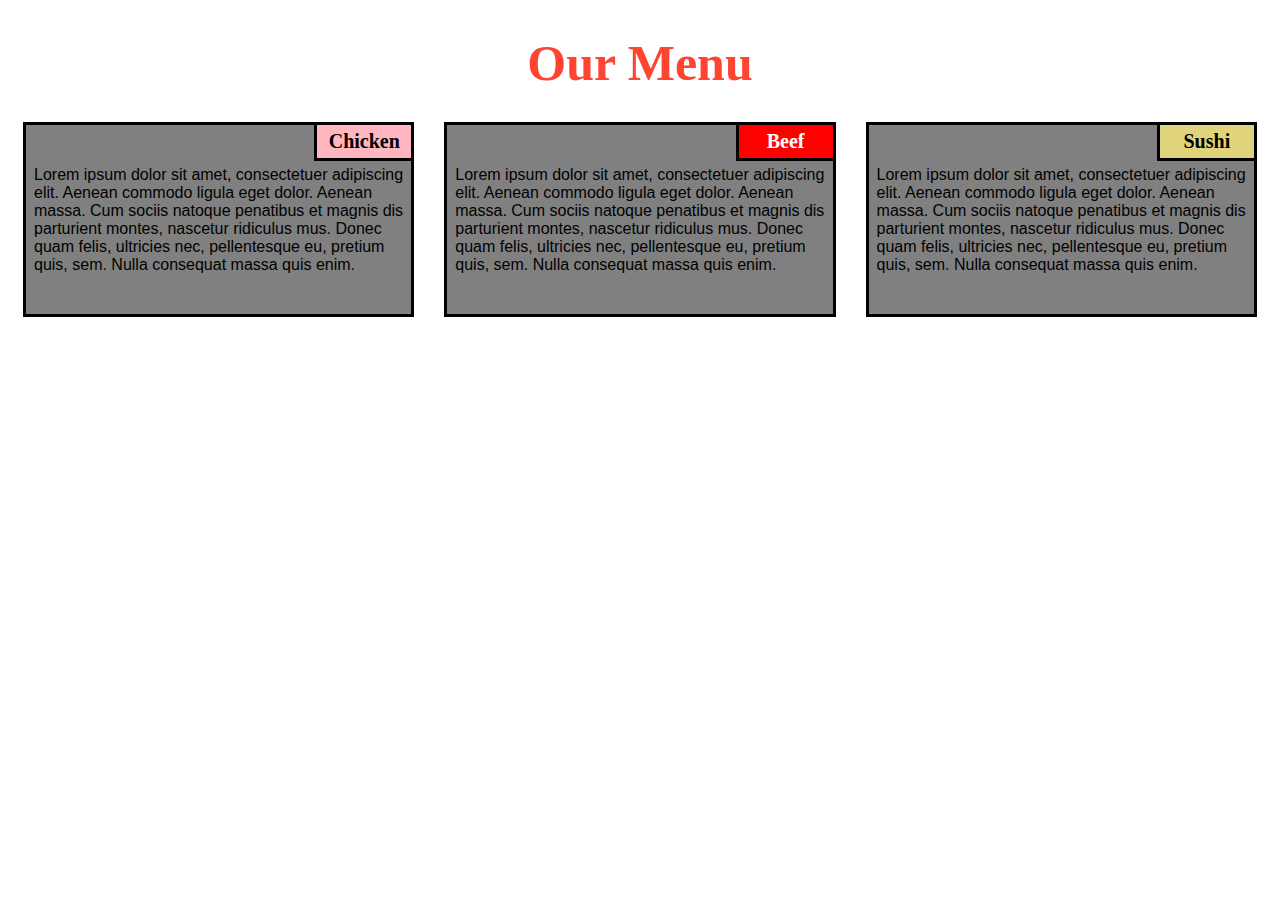
==== Mousam2502/module 2/index.html @ 6720cbb0 "updated" ====
<!DOCTYPE html>
<html>
<head>
    <meta charset="utf-8">
    <title>module2-solution</title>
</head>
<link rel="stylesheet" type="text/css" href="stylepage.css">
<body>
    <h1>Our Menu</h1>
    <section class="column-lg-4 colmn-md-6 colmn-sm-12">
        <div>
            <p class="sub1">Chicken</p>
            <p class="content">
                Lorem ipsum dolor sit amet, consectetuer adipiscing elit. Aenean commodo ligula eget dolor. Aenean massa. Cum sociis natoque penatibus et magnis dis parturient montes, nascetur ridiculus mus. Donec quam felis, ultricies nec, pellentesque eu, pretium quis, sem. Nulla consequat massa quis enim.
            </p>
        </div>
    </section>
    <section class="column-lg-4 colmn-md-6 colmn-sm-12">
        <div>
            <p class="sub2">Beef</p>
            <p class="content">
                Lorem ipsum dolor sit amet, consectetuer adipiscing elit. Aenean commodo ligula eget dolor. Aenean massa. Cum sociis natoque penatibus et magnis dis parturient montes, nascetur ridiculus mus. Donec quam felis, ultricies nec, pellentesque eu, pretium quis, sem. Nulla consequat massa quis enim.
        </div>
    </section>
    <section class="column-lg-4 colmn-md-12 colmn-sm-12">
        <div>
            <p class="sub3">Sushi</p>
            <p class="content">
                Lorem ipsum dolor sit amet, consectetuer adipiscing elit. Aenean commodo ligula eget dolor. Aenean massa. Cum sociis natoque penatibus et magnis dis parturient montes, nascetur ridiculus mus. Donec quam felis, ultricies nec, pellentesque eu, pretium quis, sem. Nulla consequat massa quis enim.
            </p>
        </div>
</body>
</html>
---- Mousam2502/module 2/stylepage.css ----
/*basic style*/
*
{
	box-sizing: border-box;
}
body
{
	background-color: white;
}
h1
{
	margin-bottom: 15px;
	text-align: center;
	color: #ff4532;
	font-size: 50px;
}
section
{
	position: relative;
        padding: 15px;
        width: 90%;
}
p
{
        position: relative;
        clear: right;
}
div
{
        position: relative;
        background-color: gray;
        border: 3.5px solid black;
        width: 100%;
        margin-left: auto;
        margin-right: auto;
        margin-bottom: auto;
}
.sub1
{
        float: right;
        width: 100px;
        padding: 5px;
        margin: -3px -3px 0px;
        border: 3.5px solid black;
        text-align: center;
        font-size: 125%;
        font-weight: bold;
        background-color: #FFB6C1;
}
.sub2
{
        float: right;
        color: white;
        width: 100px;
        padding: 5px;
        margin: -3px -3px 0px;
        border: 3.5px solid black;
        text-align: center;
        font-size: 125%;
        font-weight: bold;
        background-color: #FF0000;
}
.sub3{
        color: black;
        float: right;
        width: 100px;
        padding: 5px;
         margin: -3px -3px 0px;
        border: 3.5px solid black;
        text-align: center;
        font-size: 125%;
        font-weight: bold;
        background-color: rgb(223, 212, 121);

}
.content
{
        padding: 5px;
        border: none;
        background-color: gray;
        font-family: Helvetica;
        color: black;
        margin: 3px ;
        height: 150px;
        overflow: auto;
}
.row
{
        width: 90%;
}
@media (min-width: 992px)
{
        .column-lg-4
	{
        	float: left;
            	width: 33.33%;
        }
}
@media (min-width: 768px) and (max-width: 991px)
{
        .colmn-md-6
	{
            	float: left;
            	width: 50%;
            	margin-left: auto;
            	margin-right: auto;
        }
        .colmn-md-12
	{
            	float: left;
            	width: 100%;
            	margin-left: auto;
            	margin-right: auto;
        }
}
@media (max-width: 767px)
{
        .colmn-sm-12
	{
            	float: left;
            	width: 100%;
        }
}
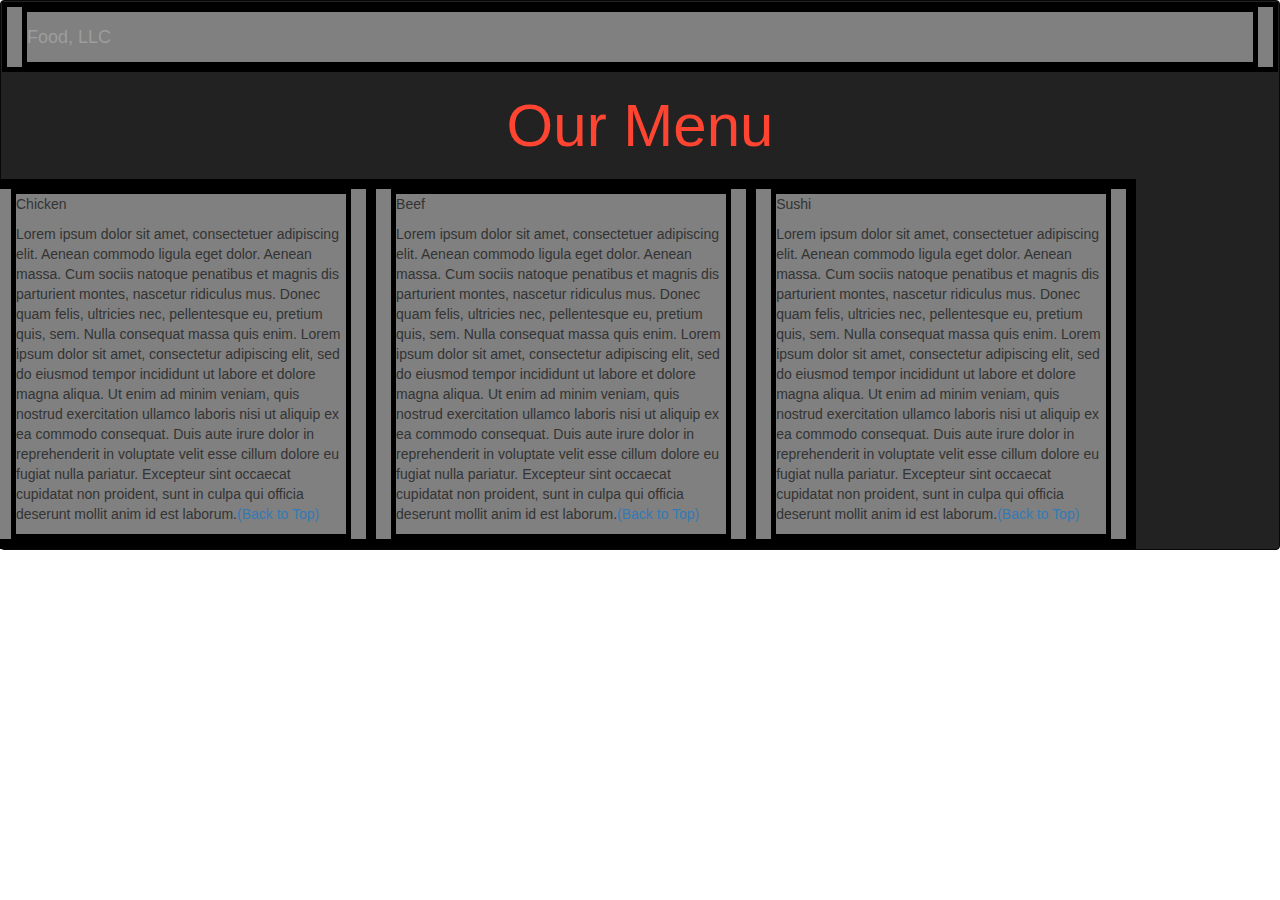
==== commit f4616368: "Update index.html" ====
--- a/Mousam2502/module 2/index.html
+++ b/Mousam2502/module 2/index.html
@@ -2,33 +2,64 @@
 <!DOCTYPE html>
 <html>
 <head>
-    <meta charset="utf-8">
-    <title>module2-solution</title>
+<title>Module 3</title>
+  <meta name="viewport" content="width=device-width, initial-scale=1">
+  <link rel="stylesheet" href="https://maxcdn.bootstrapcdn.com/bootstrap/3.3.7/css/bootstrap.min.css">
+  <script src="https://ajax.googleapis.com/ajax/libs/jquery/3.3.1/jquery.min.js"></script>
+  <script src="https://maxcdn.bootstrapcdn.com/bootstrap/3.3.7/js/bootstrap.min.js"></script>
 </head>
+<meta name="viewport" content="width=device-width, initial-scale=1">
 <link rel="stylesheet" type="text/css" href="stylepage.css">
 <body>
-    <h1>Our Menu</h1>
-    <section class="column-lg-4 colmn-md-6 colmn-sm-12">
-        <div>
-            <p class="sub1">Chicken</p>
-            <p class="content">
-                Lorem ipsum dolor sit amet, consectetuer adipiscing elit. Aenean commodo ligula eget dolor. Aenean massa. Cum sociis natoque penatibus et magnis dis parturient montes, nascetur ridiculus mus. Donec quam felis, ultricies nec, pellentesque eu, pretium quis, sem. Nulla consequat massa quis enim.
-            </p>
-        </div>
-    </section>
-    <section class="column-lg-4 colmn-md-6 colmn-sm-12">
-        <div>
-            <p class="sub2">Beef</p>
-            <p class="content">
-                Lorem ipsum dolor sit amet, consectetuer adipiscing elit. Aenean commodo ligula eget dolor. Aenean massa. Cum sociis natoque penatibus et magnis dis parturient montes, nascetur ridiculus mus. Donec quam felis, ultricies nec, pellentesque eu, pretium quis, sem. Nulla consequat massa quis enim.
-        </div>
-    </section>
-    <section class="column-lg-4 colmn-md-12 colmn-sm-12">
-        <div>
-            <p class="sub3">Sushi</p>
-            <p class="content">
-                Lorem ipsum dolor sit amet, consectetuer adipiscing elit. Aenean commodo ligula eget dolor. Aenean massa. Cum sociis natoque penatibus et magnis dis parturient montes, nascetur ridiculus mus. Donec quam felis, ultricies nec, pellentesque eu, pretium quis, sem. Nulla consequat massa quis enim.
-            </p>
-        </div>
+
+
+<nav class="navbar navbar-inverse" id="top">
+<nav class="navbar" id="top">
+  <div class="container-fluid">
+
+    <div class="navbar-header">
+      <button type="button" class="navbar-toggle" data-toggle="collapse" data-target="#myNavbar">
+        <span class="icon-bar"></span>
+        <span class="icon-bar"></span>
+        <span class="icon-bar"></span> 
+      </button>
+      <a class="navbar-brand" href="#">Food, LLC</a>
+    </div>
+
+    <div class="collapse" id="myNavbar">
+      <ul class="nav navbar-nav">
+        <li class="menu-item"><a href="#">Chicken</a></li>
+        <li class="menu-item"><a href="#">Beef</a></li> 
+        <li class="menu-item"><a href="#">Sushi</a></li> 
+      <ul class="nav navbar-nav visible-xs">
+        <li><a class="menu-item" href="#">Chicken</a></li>
+        <li><a class="menu-item" href="#">Beef</a></li> 
+        <li><a class="menu-item" href="#">Sushi</a></li> 
+      </ul>
+    </div>
+
+  </div>
+</nav>
+<h1 class="main-title">Our Menu</h1>
+<div class="row">
+  <div class="col-lg-4 col-md-6 col-sm-12">
+    <div class="content-box">
+      <p class="item-name">Chicken</p>
+      <p>Lorem ipsum dolor sit amet, consectetuer adipiscing elit. Aenean commodo ligula eget dolor. Aenean massa. Cum sociis natoque penatibus et magnis dis parturient montes, nascetur ridiculus mus. Donec quam felis, ultricies nec, pellentesque eu, pretium quis, sem. Nulla consequat massa quis enim. Lorem ipsum dolor sit amet, consectetur adipiscing elit, sed do eiusmod tempor incididunt ut labore et dolore magna aliqua. Ut enim ad minim veniam, quis nostrud exercitation ullamco laboris nisi ut aliquip ex ea commodo consequat. Duis aute irure dolor in reprehenderit in voluptate velit esse cillum dolore eu fugiat nulla pariatur. Excepteur sint occaecat cupidatat non proident, sunt in culpa qui officia deserunt mollit anim id est laborum.<a href="#top">(Back to Top)</a></p>
+    </div>
+  </div>
+  <div class="col-lg-4 col-md-6 col-sm-12">
+    <div class="content-box">
+      <p class="item-name">Beef</p>
+      <p>Lorem ipsum dolor sit amet, consectetuer adipiscing elit. Aenean commodo ligula eget dolor. Aenean massa. Cum sociis natoque penatibus et magnis dis parturient montes, nascetur ridiculus mus. Donec quam felis, ultricies nec, pellentesque eu, pretium quis, sem. Nulla consequat massa quis enim. Lorem ipsum dolor sit amet, consectetur adipiscing elit, sed do eiusmod tempor incididunt ut labore et dolore magna aliqua. Ut enim ad minim veniam, quis nostrud exercitation ullamco laboris nisi ut aliquip ex ea commodo consequat. Duis aute irure dolor in reprehenderit in voluptate velit esse cillum dolore eu fugiat nulla pariatur. Excepteur sint occaecat cupidatat non proident, sunt in culpa qui officia deserunt mollit anim id est laborum.<a href="#top">(Back to Top)</a></p>
+    </div>
+  </div>
+  <div class="col-lg-4 col-md-12 col-sm-12">
+    <div class="content-box">
+      <p class="item-name">Sushi</p>
+      <p>Lorem ipsum dolor sit amet, consectetuer adipiscing elit. Aenean commodo ligula eget dolor. Aenean massa. Cum sociis natoque penatibus et magnis dis parturient montes, nascetur ridiculus mus. Donec quam felis, ultricies nec, pellentesque eu, pretium quis, sem. Nulla consequat massa quis enim. Lorem ipsum dolor sit amet, consectetur adipiscing elit, sed do eiusmod tempor incididunt ut labore et dolore magna aliqua. Ut enim ad minim veniam, quis nostrud exercitation ullamco laboris nisi ut aliquip ex ea commodo consequat. Duis aute irure dolor in reprehenderit in voluptate velit esse cillum dolore eu fugiat nulla pariatur. Excepteur sint occaecat cupidatat non proident, sunt in culpa qui officia deserunt mollit anim id est laborum.<a href="#top">(Back to Top)</a></p>
+    </div>
+  </div>
+</div>
 </body>
-</html>+</html>
--- a/Mousam2502/module 2/stylepage.css
+++ b/Mousam2502/module 2/stylepage.css
@@ -9,16 +9,16 @@
 }
 h1
 {
-	margin-bottom: 15px;
+	margin-bottom: 20px;
 	text-align: center;
 	color: #ff4532;
-	font-size: 50px;
+	font-size: 60px;
 }
 section
 {
 	position: relative;
-        padding: 15px;
-        width: 90%;
+        padding: 10px;
+        width: 95%;
 }
 p
 {
@@ -29,7 +29,7 @@
 {
         position: relative;
         background-color: gray;
-        border: 3.5px solid black;
+        border: 5px solid black;
         width: 100%;
         margin-left: auto;
         margin-right: auto;
@@ -37,13 +37,14 @@
 }
 .sub1
 {
+	color: black;
         float: right;
         width: 100px;
         padding: 5px;
         margin: -3px -3px 0px;
-        border: 3.5px solid black;
+        border: 5px solid black;
         text-align: center;
-        font-size: 125%;
+        font-size: 120%;
         font-weight: bold;
         background-color: #FFB6C1;
 }
@@ -54,9 +55,9 @@
         width: 100px;
         padding: 5px;
         margin: -3px -3px 0px;
-        border: 3.5px solid black;
+        border: 5px solid black;
         text-align: center;
-        font-size: 125%;
+        font-size: 120%;
         font-weight: bold;
         background-color: #FF0000;
 }
@@ -66,21 +67,21 @@
         width: 100px;
         padding: 5px;
          margin: -3px -3px 0px;
-        border: 3.5px solid black;
+        border: 5px solid black;
         text-align: center;
-        font-size: 125%;
+        font-size: 120%;
         font-weight: bold;
         background-color: rgb(223, 212, 121);
 
 }
 .content
 {
-        padding: 5px;
+        padding: 7.5px;
         border: none;
         background-color: gray;
         font-family: Helvetica;
         color: black;
-        margin: 3px ;
+        margin: 2.5px ;
         height: 150px;
         overflow: auto;
 }
@@ -120,4 +121,4 @@
             	float: left;
             	width: 100%;
         }
-}+}
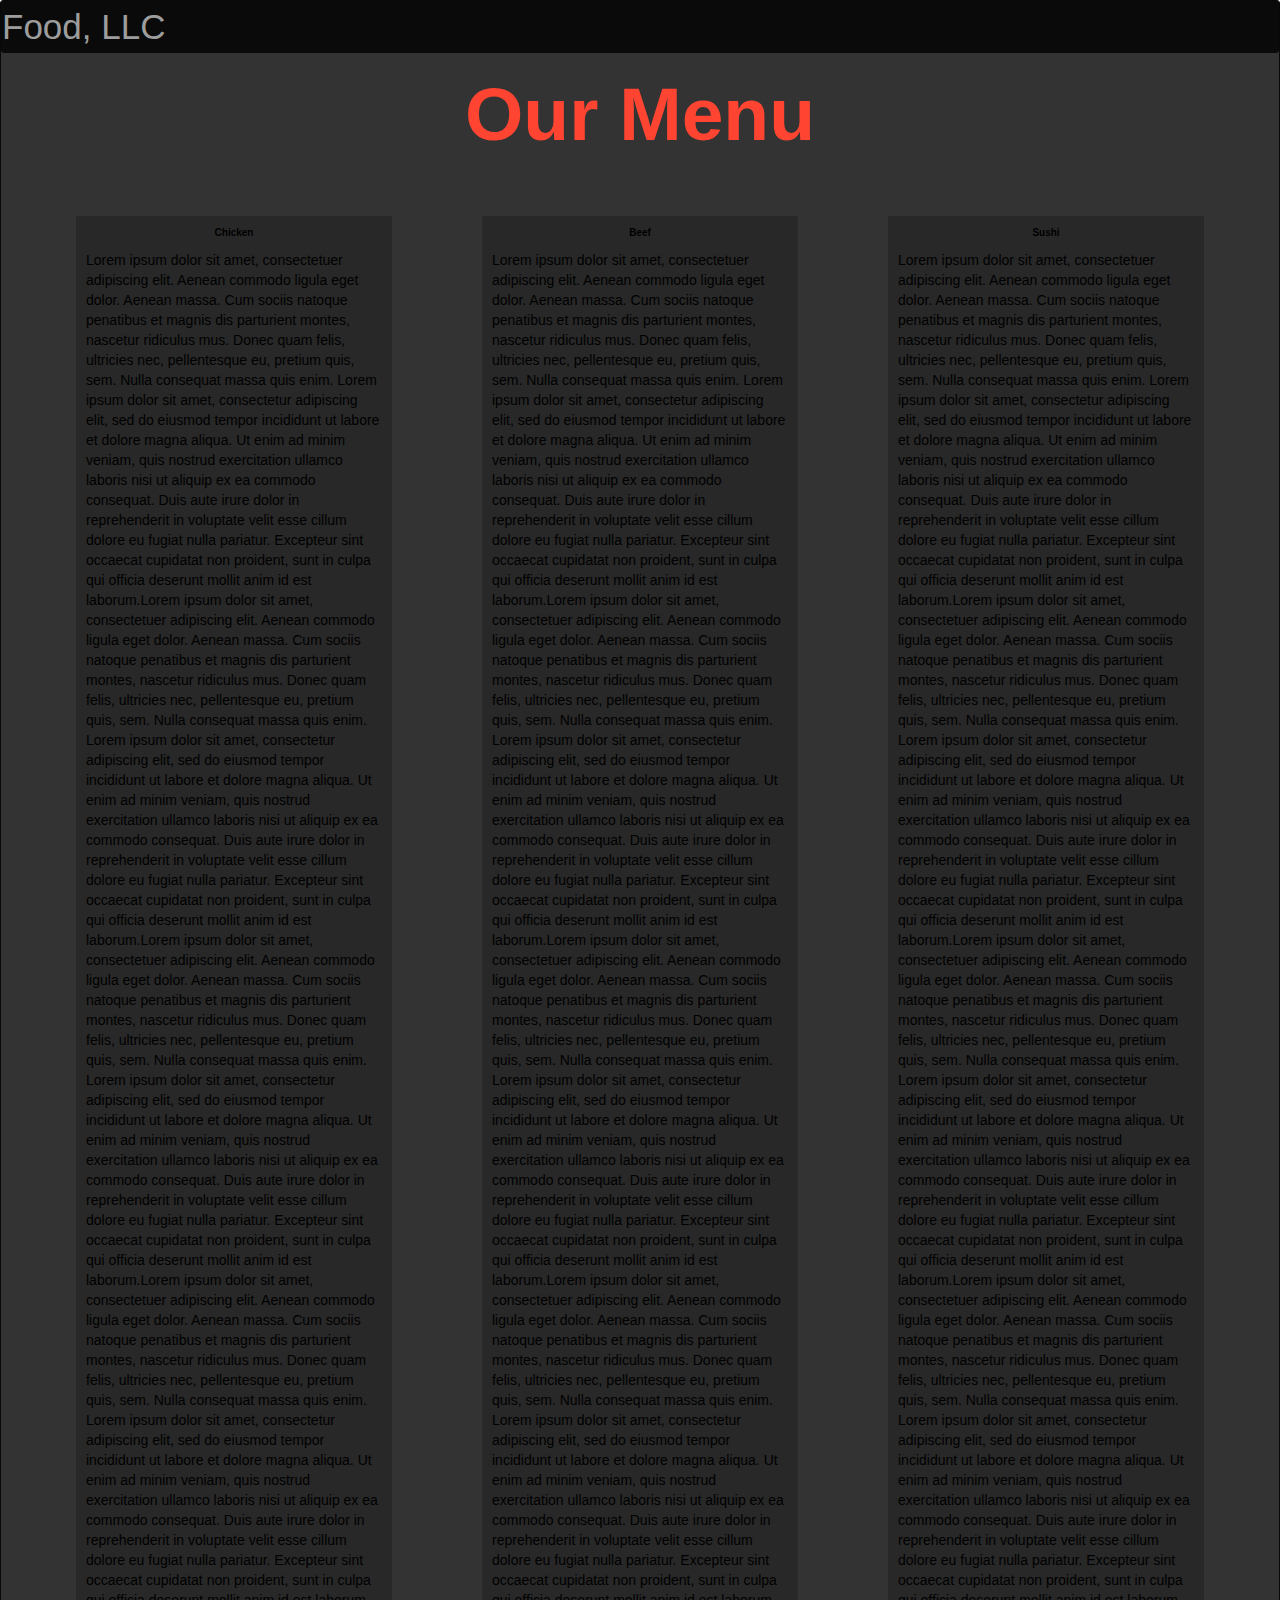
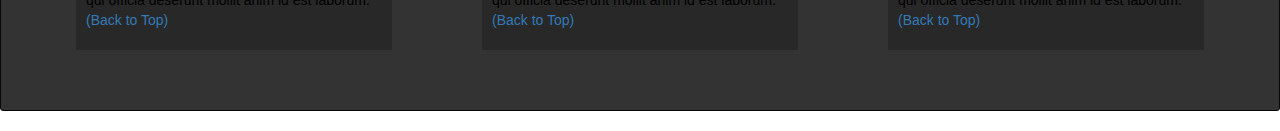
==== commit 2809ef7a: "Update index.html" ====
--- a/Mousam2502/module 2/index.html
+++ b/Mousam2502/module 2/index.html
@@ -45,19 +45,19 @@
   <div class="col-lg-4 col-md-6 col-sm-12">
     <div class="content-box">
       <p class="item-name">Chicken</p>
-      <p>Lorem ipsum dolor sit amet, consectetuer adipiscing elit. Aenean commodo ligula eget dolor. Aenean massa. Cum sociis natoque penatibus et magnis dis parturient montes, nascetur ridiculus mus. Donec quam felis, ultricies nec, pellentesque eu, pretium quis, sem. Nulla consequat massa quis enim. Lorem ipsum dolor sit amet, consectetur adipiscing elit, sed do eiusmod tempor incididunt ut labore et dolore magna aliqua. Ut enim ad minim veniam, quis nostrud exercitation ullamco laboris nisi ut aliquip ex ea commodo consequat. Duis aute irure dolor in reprehenderit in voluptate velit esse cillum dolore eu fugiat nulla pariatur. Excepteur sint occaecat cupidatat non proident, sunt in culpa qui officia deserunt mollit anim id est laborum.<a href="#top">(Back to Top)</a></p>
+      <p>Lorem ipsum dolor sit amet, consectetuer adipiscing elit. Aenean commodo ligula eget dolor. Aenean massa. Cum sociis natoque penatibus et magnis dis parturient montes, nascetur ridiculus mus. Donec quam felis, ultricies nec, pellentesque eu, pretium quis, sem. Nulla consequat massa quis enim. Lorem ipsum dolor sit amet, consectetur adipiscing elit, sed do eiusmod tempor incididunt ut labore et dolore magna aliqua. Ut enim ad minim veniam, quis nostrud exercitation ullamco laboris nisi ut aliquip ex ea commodo consequat. Duis aute irure dolor in reprehenderit in voluptate velit esse cillum dolore eu fugiat nulla pariatur. Excepteur sint occaecat cupidatat non proident, sunt in culpa qui officia deserunt mollit anim id est laborum.Lorem ipsum dolor sit amet, consectetuer adipiscing elit. Aenean commodo ligula eget dolor. Aenean massa. Cum sociis natoque penatibus et magnis dis parturient montes, nascetur ridiculus mus. Donec quam felis, ultricies nec, pellentesque eu, pretium quis, sem. Nulla consequat massa quis enim. Lorem ipsum dolor sit amet, consectetur adipiscing elit, sed do eiusmod tempor incididunt ut labore et dolore magna aliqua. Ut enim ad minim veniam, quis nostrud exercitation ullamco laboris nisi ut aliquip ex ea commodo consequat. Duis aute irure dolor in reprehenderit in voluptate velit esse cillum dolore eu fugiat nulla pariatur. Excepteur sint occaecat cupidatat non proident, sunt in culpa qui officia deserunt mollit anim id est laborum.Lorem ipsum dolor sit amet, consectetuer adipiscing elit. Aenean commodo ligula eget dolor. Aenean massa. Cum sociis natoque penatibus et magnis dis parturient montes, nascetur ridiculus mus. Donec quam felis, ultricies nec, pellentesque eu, pretium quis, sem. Nulla consequat massa quis enim. Lorem ipsum dolor sit amet, consectetur adipiscing elit, sed do eiusmod tempor incididunt ut labore et dolore magna aliqua. Ut enim ad minim veniam, quis nostrud exercitation ullamco laboris nisi ut aliquip ex ea commodo consequat. Duis aute irure dolor in reprehenderit in voluptate velit esse cillum dolore eu fugiat nulla pariatur. Excepteur sint occaecat cupidatat non proident, sunt in culpa qui officia deserunt mollit anim id est laborum.Lorem ipsum dolor sit amet, consectetuer adipiscing elit. Aenean commodo ligula eget dolor. Aenean massa. Cum sociis natoque penatibus et magnis dis parturient montes, nascetur ridiculus mus. Donec quam felis, ultricies nec, pellentesque eu, pretium quis, sem. Nulla consequat massa quis enim. Lorem ipsum dolor sit amet, consectetur adipiscing elit, sed do eiusmod tempor incididunt ut labore et dolore magna aliqua. Ut enim ad minim veniam, quis nostrud exercitation ullamco laboris nisi ut aliquip ex ea commodo consequat. Duis aute irure dolor in reprehenderit in voluptate velit esse cillum dolore eu fugiat nulla pariatur. Excepteur sint occaecat cupidatat non proident, sunt in culpa qui officia deserunt mollit anim id est laborum.<a href="#top">(Back to Top)</a></p>
     </div>
   </div>
   <div class="col-lg-4 col-md-6 col-sm-12">
     <div class="content-box">
       <p class="item-name">Beef</p>
-      <p>Lorem ipsum dolor sit amet, consectetuer adipiscing elit. Aenean commodo ligula eget dolor. Aenean massa. Cum sociis natoque penatibus et magnis dis parturient montes, nascetur ridiculus mus. Donec quam felis, ultricies nec, pellentesque eu, pretium quis, sem. Nulla consequat massa quis enim. Lorem ipsum dolor sit amet, consectetur adipiscing elit, sed do eiusmod tempor incididunt ut labore et dolore magna aliqua. Ut enim ad minim veniam, quis nostrud exercitation ullamco laboris nisi ut aliquip ex ea commodo consequat. Duis aute irure dolor in reprehenderit in voluptate velit esse cillum dolore eu fugiat nulla pariatur. Excepteur sint occaecat cupidatat non proident, sunt in culpa qui officia deserunt mollit anim id est laborum.<a href="#top">(Back to Top)</a></p>
+      <p>Lorem ipsum dolor sit amet, consectetuer adipiscing elit. Aenean commodo ligula eget dolor. Aenean massa. Cum sociis natoque penatibus et magnis dis parturient montes, nascetur ridiculus mus. Donec quam felis, ultricies nec, pellentesque eu, pretium quis, sem. Nulla consequat massa quis enim. Lorem ipsum dolor sit amet, consectetur adipiscing elit, sed do eiusmod tempor incididunt ut labore et dolore magna aliqua. Ut enim ad minim veniam, quis nostrud exercitation ullamco laboris nisi ut aliquip ex ea commodo consequat. Duis aute irure dolor in reprehenderit in voluptate velit esse cillum dolore eu fugiat nulla pariatur. Excepteur sint occaecat cupidatat non proident, sunt in culpa qui officia deserunt mollit anim id est laborum.Lorem ipsum dolor sit amet, consectetuer adipiscing elit. Aenean commodo ligula eget dolor. Aenean massa. Cum sociis natoque penatibus et magnis dis parturient montes, nascetur ridiculus mus. Donec quam felis, ultricies nec, pellentesque eu, pretium quis, sem. Nulla consequat massa quis enim. Lorem ipsum dolor sit amet, consectetur adipiscing elit, sed do eiusmod tempor incididunt ut labore et dolore magna aliqua. Ut enim ad minim veniam, quis nostrud exercitation ullamco laboris nisi ut aliquip ex ea commodo consequat. Duis aute irure dolor in reprehenderit in voluptate velit esse cillum dolore eu fugiat nulla pariatur. Excepteur sint occaecat cupidatat non proident, sunt in culpa qui officia deserunt mollit anim id est laborum.Lorem ipsum dolor sit amet, consectetuer adipiscing elit. Aenean commodo ligula eget dolor. Aenean massa. Cum sociis natoque penatibus et magnis dis parturient montes, nascetur ridiculus mus. Donec quam felis, ultricies nec, pellentesque eu, pretium quis, sem. Nulla consequat massa quis enim. Lorem ipsum dolor sit amet, consectetur adipiscing elit, sed do eiusmod tempor incididunt ut labore et dolore magna aliqua. Ut enim ad minim veniam, quis nostrud exercitation ullamco laboris nisi ut aliquip ex ea commodo consequat. Duis aute irure dolor in reprehenderit in voluptate velit esse cillum dolore eu fugiat nulla pariatur. Excepteur sint occaecat cupidatat non proident, sunt in culpa qui officia deserunt mollit anim id est laborum.Lorem ipsum dolor sit amet, consectetuer adipiscing elit. Aenean commodo ligula eget dolor. Aenean massa. Cum sociis natoque penatibus et magnis dis parturient montes, nascetur ridiculus mus. Donec quam felis, ultricies nec, pellentesque eu, pretium quis, sem. Nulla consequat massa quis enim. Lorem ipsum dolor sit amet, consectetur adipiscing elit, sed do eiusmod tempor incididunt ut labore et dolore magna aliqua. Ut enim ad minim veniam, quis nostrud exercitation ullamco laboris nisi ut aliquip ex ea commodo consequat. Duis aute irure dolor in reprehenderit in voluptate velit esse cillum dolore eu fugiat nulla pariatur. Excepteur sint occaecat cupidatat non proident, sunt in culpa qui officia deserunt mollit anim id est laborum.<a href="#top">(Back to Top)</a></p>
     </div>
   </div>
   <div class="col-lg-4 col-md-12 col-sm-12">
     <div class="content-box">
       <p class="item-name">Sushi</p>
-      <p>Lorem ipsum dolor sit amet, consectetuer adipiscing elit. Aenean commodo ligula eget dolor. Aenean massa. Cum sociis natoque penatibus et magnis dis parturient montes, nascetur ridiculus mus. Donec quam felis, ultricies nec, pellentesque eu, pretium quis, sem. Nulla consequat massa quis enim. Lorem ipsum dolor sit amet, consectetur adipiscing elit, sed do eiusmod tempor incididunt ut labore et dolore magna aliqua. Ut enim ad minim veniam, quis nostrud exercitation ullamco laboris nisi ut aliquip ex ea commodo consequat. Duis aute irure dolor in reprehenderit in voluptate velit esse cillum dolore eu fugiat nulla pariatur. Excepteur sint occaecat cupidatat non proident, sunt in culpa qui officia deserunt mollit anim id est laborum.<a href="#top">(Back to Top)</a></p>
+      <p>Lorem ipsum dolor sit amet, consectetuer adipiscing elit. Aenean commodo ligula eget dolor. Aenean massa. Cum sociis natoque penatibus et magnis dis parturient montes, nascetur ridiculus mus. Donec quam felis, ultricies nec, pellentesque eu, pretium quis, sem. Nulla consequat massa quis enim. Lorem ipsum dolor sit amet, consectetur adipiscing elit, sed do eiusmod tempor incididunt ut labore et dolore magna aliqua. Ut enim ad minim veniam, quis nostrud exercitation ullamco laboris nisi ut aliquip ex ea commodo consequat. Duis aute irure dolor in reprehenderit in voluptate velit esse cillum dolore eu fugiat nulla pariatur. Excepteur sint occaecat cupidatat non proident, sunt in culpa qui officia deserunt mollit anim id est laborum.Lorem ipsum dolor sit amet, consectetuer adipiscing elit. Aenean commodo ligula eget dolor. Aenean massa. Cum sociis natoque penatibus et magnis dis parturient montes, nascetur ridiculus mus. Donec quam felis, ultricies nec, pellentesque eu, pretium quis, sem. Nulla consequat massa quis enim. Lorem ipsum dolor sit amet, consectetur adipiscing elit, sed do eiusmod tempor incididunt ut labore et dolore magna aliqua. Ut enim ad minim veniam, quis nostrud exercitation ullamco laboris nisi ut aliquip ex ea commodo consequat. Duis aute irure dolor in reprehenderit in voluptate velit esse cillum dolore eu fugiat nulla pariatur. Excepteur sint occaecat cupidatat non proident, sunt in culpa qui officia deserunt mollit anim id est laborum.Lorem ipsum dolor sit amet, consectetuer adipiscing elit. Aenean commodo ligula eget dolor. Aenean massa. Cum sociis natoque penatibus et magnis dis parturient montes, nascetur ridiculus mus. Donec quam felis, ultricies nec, pellentesque eu, pretium quis, sem. Nulla consequat massa quis enim. Lorem ipsum dolor sit amet, consectetur adipiscing elit, sed do eiusmod tempor incididunt ut labore et dolore magna aliqua. Ut enim ad minim veniam, quis nostrud exercitation ullamco laboris nisi ut aliquip ex ea commodo consequat. Duis aute irure dolor in reprehenderit in voluptate velit esse cillum dolore eu fugiat nulla pariatur. Excepteur sint occaecat cupidatat non proident, sunt in culpa qui officia deserunt mollit anim id est laborum.Lorem ipsum dolor sit amet, consectetuer adipiscing elit. Aenean commodo ligula eget dolor. Aenean massa. Cum sociis natoque penatibus et magnis dis parturient montes, nascetur ridiculus mus. Donec quam felis, ultricies nec, pellentesque eu, pretium quis, sem. Nulla consequat massa quis enim. Lorem ipsum dolor sit amet, consectetur adipiscing elit, sed do eiusmod tempor incididunt ut labore et dolore magna aliqua. Ut enim ad minim veniam, quis nostrud exercitation ullamco laboris nisi ut aliquip ex ea commodo consequat. Duis aute irure dolor in reprehenderit in voluptate velit esse cillum dolore eu fugiat nulla pariatur. Excepteur sint occaecat cupidatat non proident, sunt in culpa qui officia deserunt mollit anim id est laborum.<a href="#top">(Back to Top)</a></p>
     </div>
   </div>
 </div>
--- a/Mousam2502/module 2/stylepage.css
+++ b/Mousam2502/module 2/stylepage.css
@@ -1,124 +1,90 @@
-/*basic style*/
-*
-{
-	box-sizing: border-box;
+.container-fluid{
+	margin: 0;
+	padding: 0;
 }
-body
-{
+
+.navbar{
+	border-radius: 3px;
+	background-color: rgba(0,0,0,0.8);
+}
+
+.navbar-brand{
+  font-size: 35px;
+  color: white;
+  padding-left: 15px;
+}
+
+.navbar-brand:hover{
+	color: white;
+}
+
+.nav{
+	margin: 0;
+	padding: 0;
+}
+
+.navbar-nav{
+  font-size: 25px;
+  text-align: center;
+  margin: 0;
+  padding: 0;
+}
+
+.navbar-toggle{
+	border: 2px solid white;
+	margin-right: 15px;
+}
+
+.icon-bar{
 	background-color: white;
 }
-h1
-{
-	margin-bottom: 20px;
+
+
+.main-title{
+  margin-bottom: 15px;
+  text-align: center;
+  color: #ff4532;
+  font-size: 75px;
+  font-family: "Comic Sans MS", cursive, sans-serif;
+  font-weight: bold;
+}
+
+li{
+	box-sizing: border-box;
+	width: 100%;
+}
+
+.menu-item{
+	padding: 0;
+	margin: 0;
+	width: 100%;
+	background-color: white;
+	border-bottom: 1px solid black;
+	color: black;
+	display: block;
+}
+
+.menu-item:hover{
+	background-color: rgba(0,0,0,0.9);
+	color: rgba(0,0,0,0.4);
+}
+.row{
+	margin: 30px;
+}
+.content-box{
+	margin: 30px;
+	width: auto;
+	height: auto;
+	color: black;
+	background-color: rgba(0,0,0,0.2);
+	font-family: "Comic Sans MS", cursive, sans-serif;
+	padding: 10px;
+}
+.item-name{
 	text-align: center;
-	color: #ff4532;
-	font-size: 60px;
+	font-size: 10px;
+	font-weight: bold;
 }
-section
-{
-	position: relative;
-        padding: 10px;
-        width: 95%;
-}
-p
-{
-        position: relative;
-        clear: right;
-}
-div
-{
-        position: relative;
-        background-color: gray;
-        border: 5px solid black;
-        width: 100%;
-        margin-left: auto;
-        margin-right: auto;
-        margin-bottom: auto;
-}
-.sub1
-{
-	color: black;
-        float: right;
-        width: 100px;
-        padding: 5px;
-        margin: -3px -3px 0px;
-        border: 5px solid black;
-        text-align: center;
-        font-size: 120%;
-        font-weight: bold;
-        background-color: #FFB6C1;
-}
-.sub2
-{
-        float: right;
-        color: white;
-        width: 100px;
-        padding: 5px;
-        margin: -3px -3px 0px;
-        border: 5px solid black;
-        text-align: center;
-        font-size: 120%;
-        font-weight: bold;
-        background-color: #FF0000;
-}
-.sub3{
-        color: black;
-        float: right;
-        width: 100px;
-        padding: 5px;
-         margin: -3px -3px 0px;
-        border: 5px solid black;
-        text-align: center;
-        font-size: 120%;
-        font-weight: bold;
-        background-color: rgb(223, 212, 121);
+#top{
 
 }
-.content
-{
-        padding: 7.5px;
-        border: none;
-        background-color: gray;
-        font-family: Helvetica;
-        color: black;
-        margin: 2.5px ;
-        height: 150px;
-        overflow: auto;
-}
-.row
-{
-        width: 90%;
-}
-@media (min-width: 992px)
-{
-        .column-lg-4
-	{
-        	float: left;
-            	width: 33.33%;
-        }
-}
-@media (min-width: 768px) and (max-width: 991px)
-{
-        .colmn-md-6
-	{
-            	float: left;
-            	width: 50%;
-            	margin-left: auto;
-            	margin-right: auto;
-        }
-        .colmn-md-12
-	{
-            	float: left;
-            	width: 100%;
-            	margin-left: auto;
-            	margin-right: auto;
-        }
-}
-@media (max-width: 767px)
-{
-        .colmn-sm-12
-	{
-            	float: left;
-            	width: 100%;
-        }
-}
